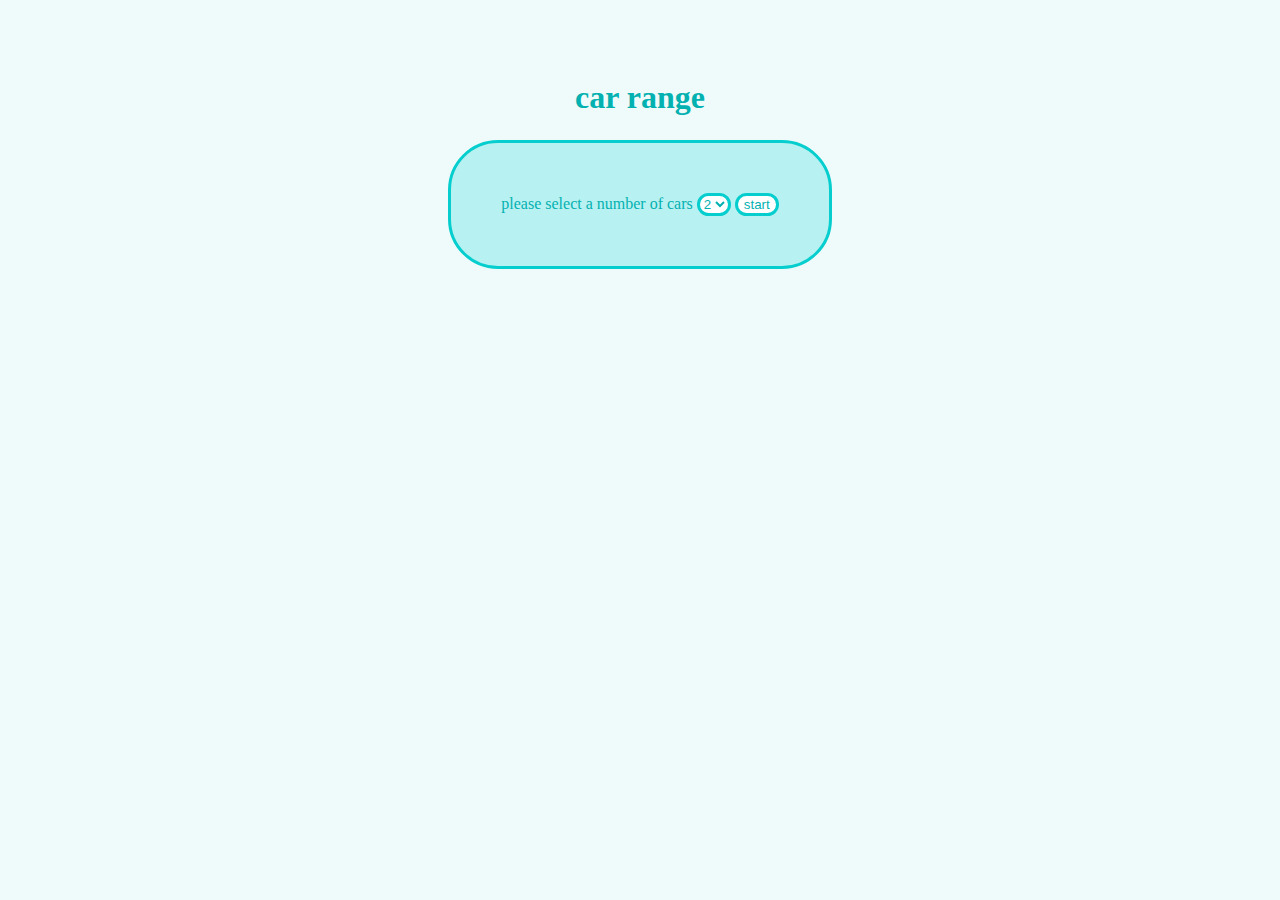
==== week2_4/index.html @ 8f43f475 "first commit" ====
<!DOCTYPE html>
<html lang="en">
<head>
    <meta charset="UTF-8">
    <meta name="viewport" content="width=device-width, initial-scale=1.0">
    <title>car range</title>
    <link rel="stylesheet" href="style.css">
</head>
<body>
    <h1>car range</h1>
    <div>
        <label for="">please select a number of cars</label>
        <select name="" id="numOfCars">
            <option value="2">2</option>
            <option value="3">3</option>
            <option value="4">4</option>
        </select>
        <button id="startRange">start</button>
    </div>
    <script src="script.js"></script>
</body>
</html>
---- week2_4/style.css ----
body{
    background-color: rgb(239, 250, 250);
    display: flex;
    flex-direction: column;
    align-items: center;
    padding-top: 60px;
    padding-bottom: 30px;
    padding: 50px;
    border-radius: 7px;
    color: rgb(3, 177, 177);
}

div{
    background-color: rgb(183, 241, 241);
    padding: 50px;
    border-radius: 50px;
    border: 3px solid rgb(6, 206, 206);
    color: rgb(3, 177, 177);
    margin-top: 2px;
    margin-bottom: 50px;
}

div > button, select, select > option{
    background-color: rgb(183, 241, 241);
    border: 3px solid rgb(6, 206, 206);
    border-radius: 50px;
    color: rgb(3, 177, 177);
    background-color: white;
}

.newDiv{
    background-color: white;
    width: 90%;
    height: 5px;
    margin-bottom: 10px;
}

img{
    width: 7%;
    height: 50px;
    position: absolute;
    left: 8%;
}

/* #line{
    color: red;
    position: absolute;
    left: 93%;
} */
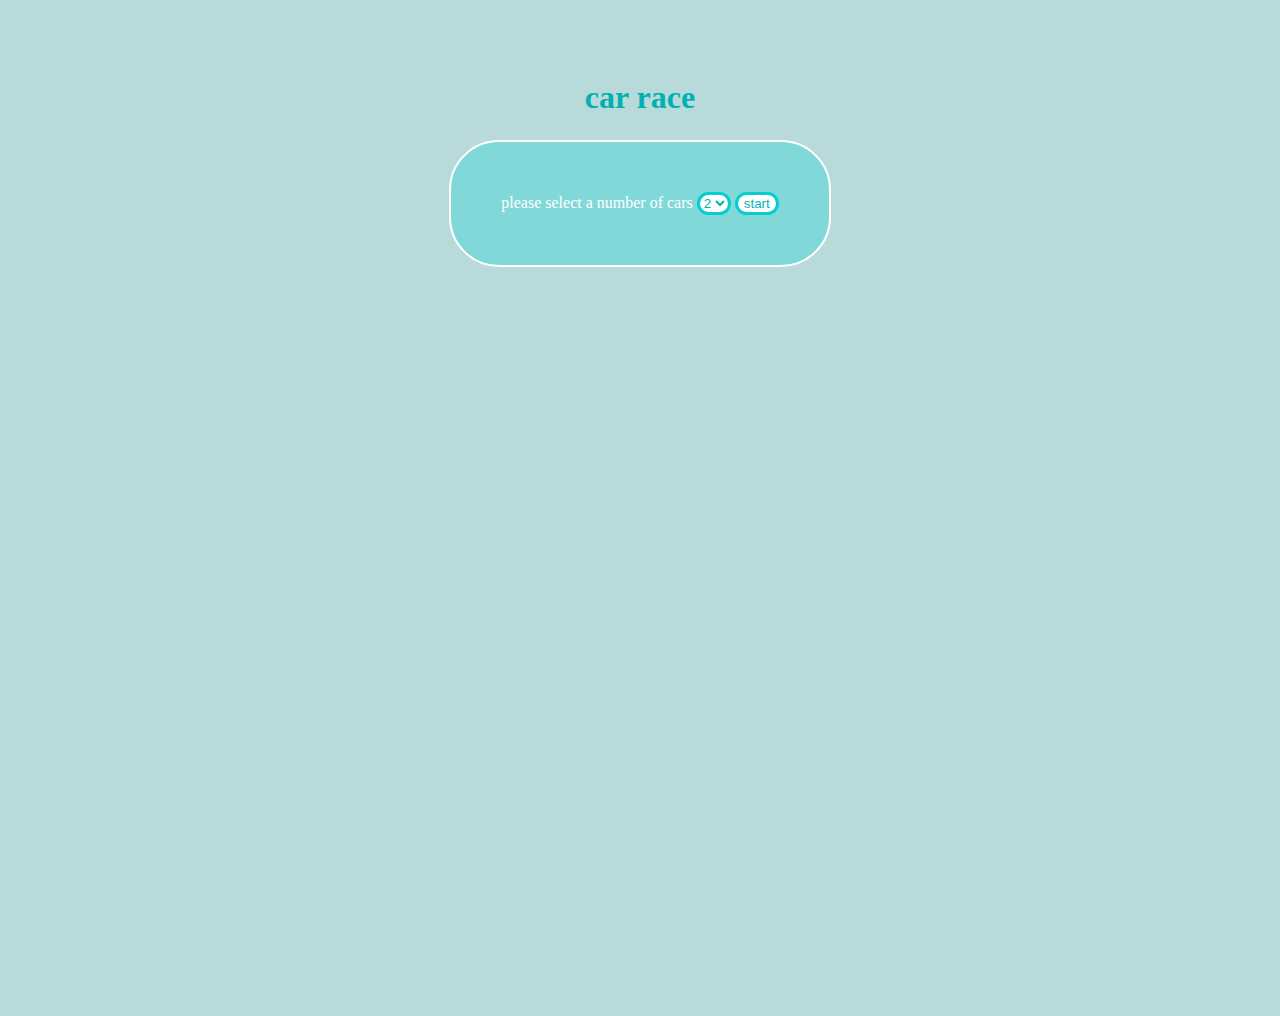
==== commit 0925b172: "finish" ====
--- a/week2_4/index.html
+++ b/week2_4/index.html
@@ -3,11 +3,11 @@
 <head>
     <meta charset="UTF-8">
     <meta name="viewport" content="width=device-width, initial-scale=1.0">
-    <title>car range</title>
+    <title>car race</title>
     <link rel="stylesheet" href="style.css">
 </head>
 <body>
-    <h1>car range</h1>
+    <h1>car race</h1>
     <div>
         <label for="">please select a number of cars</label>
         <select name="" id="numOfCars">
--- a/week2_4/style.css
+++ b/week2_4/style.css
@@ -1,8 +1,10 @@
 body{
-    background-color: rgb(239, 250, 250);
+    /* background-color: rgb(239, 250, 250); */
+    background-color: rgb(184, 218, 218);
     display: flex;
     flex-direction: column;
     align-items: center;
+    min-height: 100vh;
     padding-top: 60px;
     padding-bottom: 30px;
     padding: 50px;
@@ -11,11 +13,14 @@
 }
 
 div{
-    background-color: rgb(183, 241, 241);
+    /* background-color: rgb(183, 241, 241); */
+    background-color: rgb(129, 216, 216);
     padding: 50px;
     border-radius: 50px;
-    border: 3px solid rgb(6, 206, 206);
-    color: rgb(3, 177, 177);
+    /* border: 3px solid rgb(6, 206, 206); */
+    border: 2px solid white;
+    /* color: rgb(3, 177, 177); */
+    color: white;
     margin-top: 2px;
     margin-bottom: 50px;
 }
@@ -42,8 +47,10 @@
     left: 8%;
 }
 
+
 /* #line{
     color: red;
     position: absolute;
     left: 93%;
-} */+}
+     */
